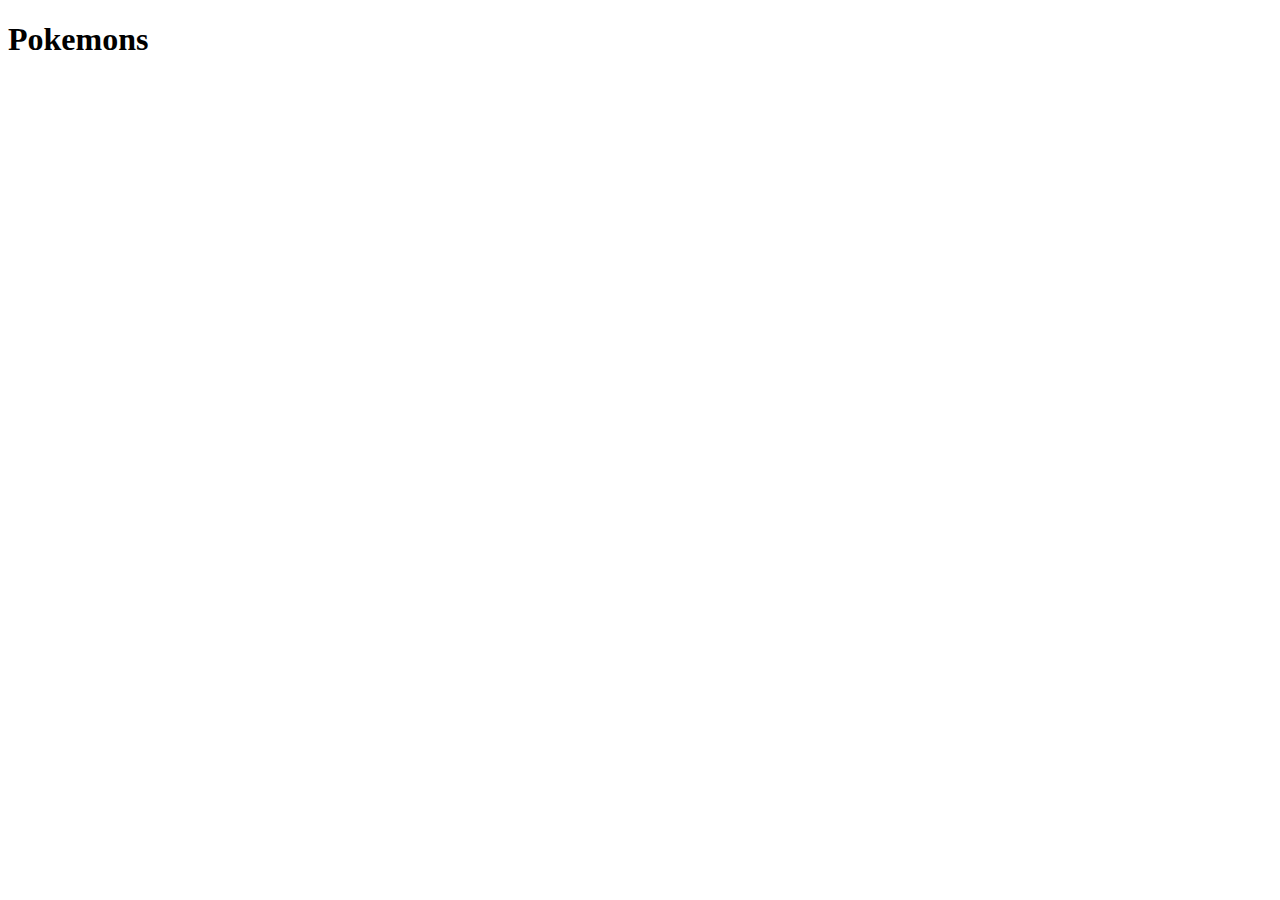
==== index.html @ 05be6516 "firstPokemonCommit" ====
<!DOCTYPE html>
<html lang="fr">
<head>
    <meta charset="UTF-8">
    <meta http-equiv="X-UA-Compatible" content="IE=edge">
    <meta name="viewport" content="width=device-width, initial-scale=1.0">
    <title>Pokemons</title>
    <link rel="stylesheet" href="assets/css/style.css">
</head>
<body>
    <h1>Pokemons</h1>
    <section class="container" id="container"></section>
    <script src="assets/js/script.js"></script>
</body>
</html>
---- assets/css/style.css ----
.container{
    display: flex;
    flex-wrap: wrap;
}

.card{
    width: 30%;
    border: 1px solid lightskyblue;
    text-align: center;
}

.pokeImg{
    width: 100%;
}
.pokeDetails{
    width: 100%;
    display: flex;
    flex-direction: column;
    flex-wrap: wrap;
    align-items: center;
    justify-content: center;
    text-align: center;
}
.pokeDetails h3{
    width: 50%;
    margin: 0 auto;
}
.typeImg
{
    width: 20%;
    margin: 0 auto;
}

.plante{
    background-color: limegreen;
    color: forestgreen;
}
.poison{
    background-color: mediumorchid;
    color: midnightblue;
}
.feu{
    background-color: crimson;
    color: black;
}
.vol{
    background-color: azure;
    color: midnightblue
}
.eau{
    background-color: aqua;
    color: midnightblue;
}
.insecte{
    background-color: chartreuse;
    color: forestgreen;
}
.normal{
    background-color: darkgray;
}
.electrik{
    background-color: gold;
    background-color: darkorange;
}
.sol{
    background-color: maroon;
    color: cornsilk;
}
.fee{
    background-color: floralwhite;
    color: midnightblue;
}
.combat{
    background-color: orangered;
    color: black;
}
.psy{
    background-color: mediumvioletred;
    color: darkmagenta;
}
.roche{
    background-color: dimgray;
    color: brown;
}
.acier{
    background-color: gainsboro;
    color: dimgray;
}
.glace{
    background-color: snow;
    color: dimgray;
}
.spectre{
    background-color: #fff;
    color: dimgrey;
}
.dragon{
    background-color: firebrick;
    color: lavenderblush;
}
.tenebre{
    background-color: black;
    color: gray;
}
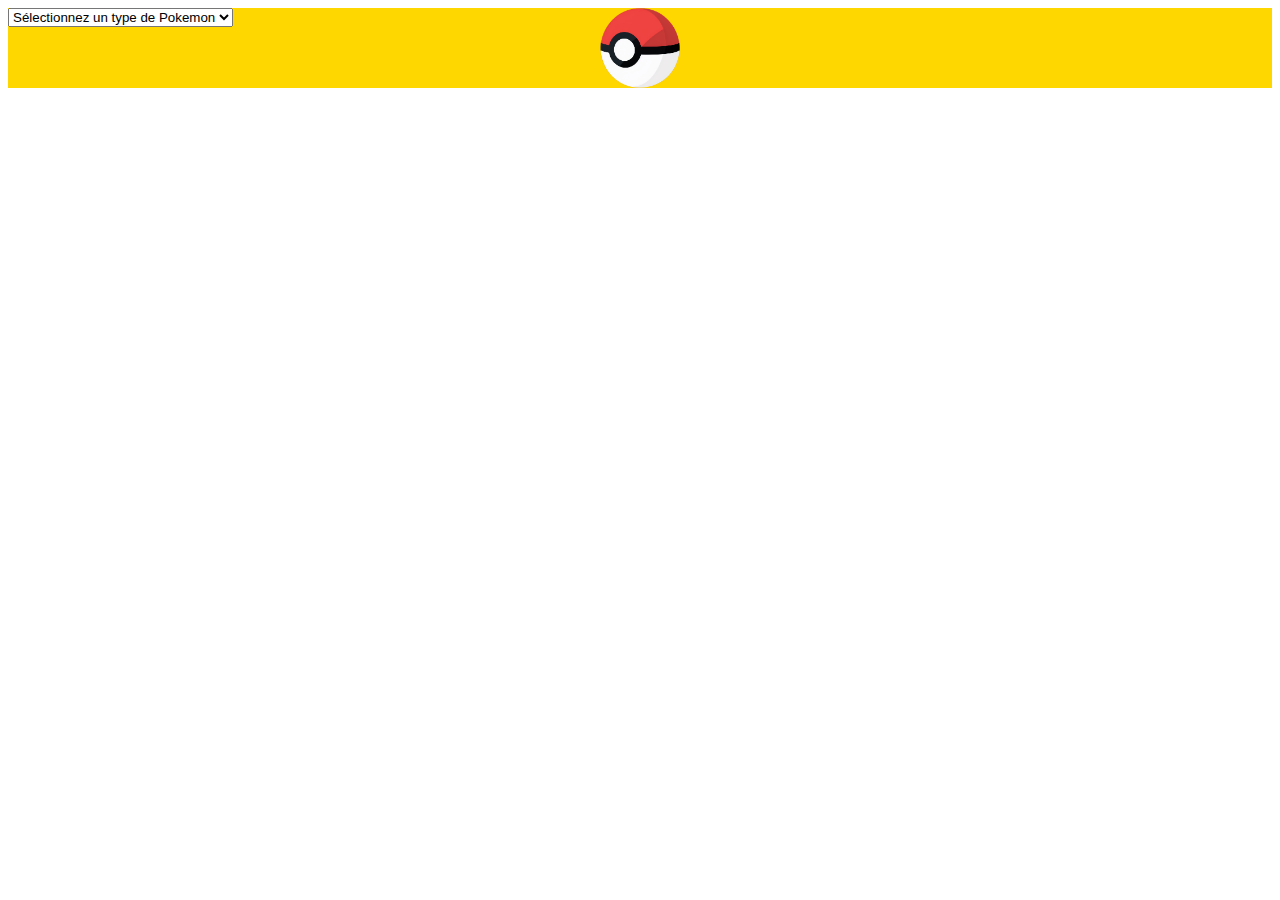
==== commit e81c58e4: "commit n°2" ====
--- a/index.html
+++ b/index.html
@@ -8,7 +8,30 @@
     <link rel="stylesheet" href="assets/css/style.css">
 </head>
 <body>
-    <h1>Pokemons</h1>
+    <header>
+        <nav>
+            <select name="pokeSelect" id="pokeSelect">
+                <option value="All">Sélectionnez un type de Pokemon</option>
+                <option value="normal">Normal</option>
+                <option value="combat">Combat</option>
+                <option value="vol">Vol</option>
+                <option value="poison">Poison</option>
+                <option value="sol">Sol</option>
+                <option value="roche">Roche</option>
+                <option value="insete">Insecte</option>
+                <option value="spectre">Spectre</option>
+                <option value="acier">Acier</option>
+                <option value="feu">Feu</option>
+                <option value="plante">Plante</option>
+                <option value="electrik">Électrik</option>
+                <option value="psy">Psy</option>
+                <option value="glace">Glace</option>
+                <option value="dragon">Dragon</option>
+                <option value="tenebres">Ténèbres</option>
+                <option value="fee">Fée</option>
+            </select>
+        </nav>
+    </header>
     <section class="container" id="container"></section>
     <script src="assets/js/script.js"></script>
 </body>
--- a/assets/css/style.css
+++ b/assets/css/style.css
@@ -1,12 +1,37 @@
+*{
+    box-sizing: border-box;
+}
+
 .container{
     display: flex;
     flex-wrap: wrap;
+    color: midnightblue;
+}
+
+header{
+    width: 100%;
+    background-color: gold;
+    margin: 0;
+    height: 5rem;
+    background-image: url('../media/logoPokeball.png');
+    background-position: center;
+    background-repeat: no-repeat;
+    background-size: contain;
+}
+h1{
+    text-align: center;
+    width: 100%;
+    margin: 0
 }
 
 .card{
-    width: 30%;
+    width: 10rem;
     border: 1px solid lightskyblue;
     text-align: center;
+    padding: .5rem;
+    margin: 1rem auto;
+    text-align: center;
+    border-radius: 2rem;
 }
 
 .pokeImg{
@@ -29,6 +54,10 @@
 {
     width: 20%;
     margin: 0 auto;
+}
+
+.displayNone{
+    display: none;
 }
 
 .plante{
@@ -101,4 +130,4 @@
 .tenebre{
     background-color: black;
     color: gray;
-}+}
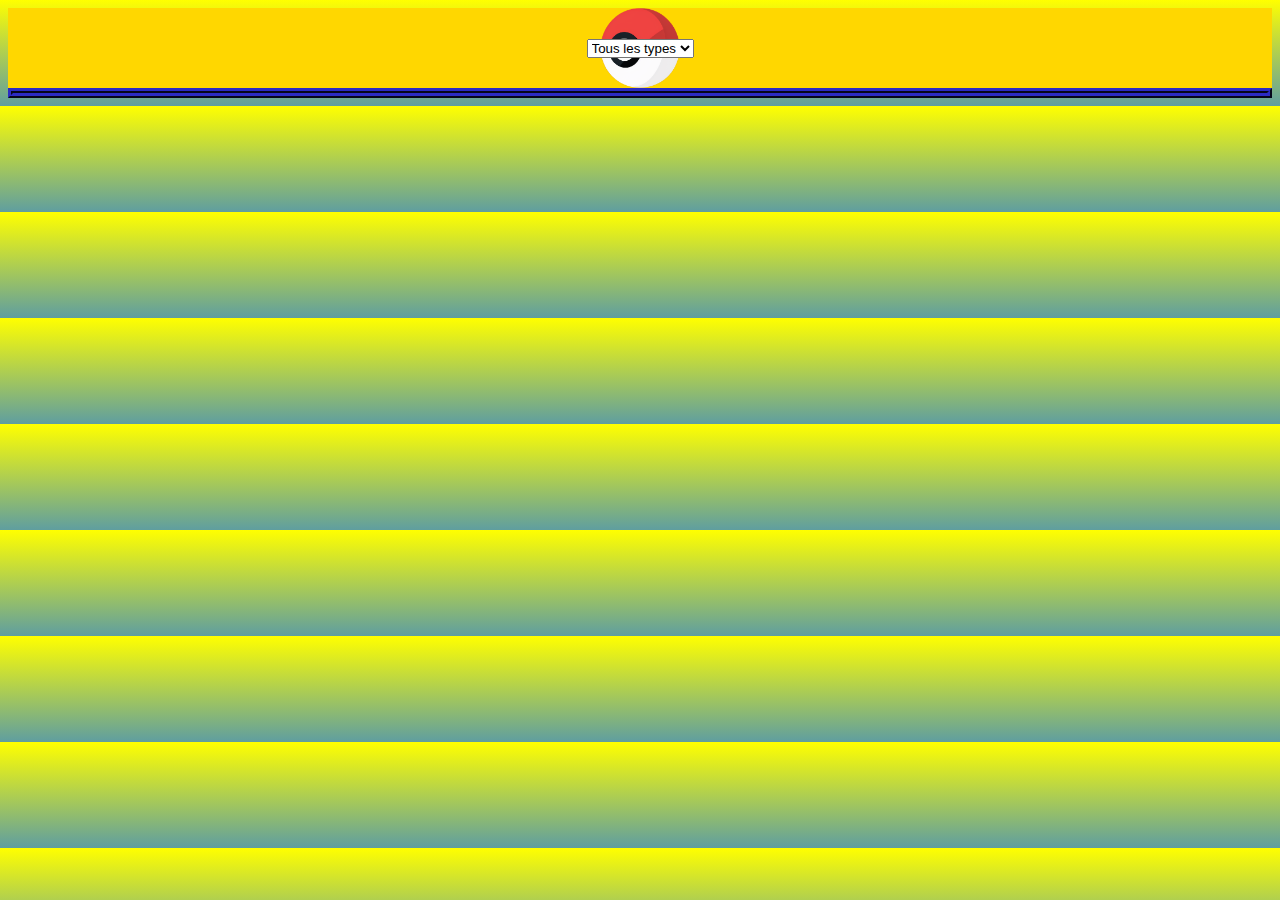
==== commit bc44a80a: "commit no5ish" ====
--- a/index.html
+++ b/index.html
@@ -10,29 +10,31 @@
 <body>
     <header>
         <nav>
-            <select name="pokeSelect" id="pokeSelect">
-                <option value="All">Sélectionnez un type de Pokemon</option>
-                <option value="normal">Normal</option>
-                <option value="combat">Combat</option>
-                <option value="vol">Vol</option>
-                <option value="poison">Poison</option>
-                <option value="sol">Sol</option>
-                <option value="roche">Roche</option>
-                <option value="insete">Insecte</option>
-                <option value="spectre">Spectre</option>
-                <option value="acier">Acier</option>
-                <option value="feu">Feu</option>
-                <option value="plante">Plante</option>
-                <option value="electrik">Électrik</option>
-                <option value="psy">Psy</option>
-                <option value="glace">Glace</option>
-                <option value="dragon">Dragon</option>
-                <option value="tenebres">Ténèbres</option>
-                <option value="fee">Fée</option>
-            </select>
+            <form action="" method="get">
+                <select name="pokeSelect" id="pokeSelect">
+                    <option value="card">Tous les types</option>
+                    <option value="normal">Normal</option>
+                    <option value="combat">Combat</option>
+                    <option value="vol">Vol</option>
+                    <option value="poison">Poison</option>
+                    <option value="sol">Sol</option>
+                    <option value="roche">Roche</option>
+                    <option value="insecte">Insecte</option>
+                    <option value="spectre">Spectre</option>
+                    <option value="acier">Acier</option>
+                    <option value="feu">Feu</option>
+                    <option value="plante">Plante</option>
+                    <option value="electrik">Électrik</option>
+                    <option value="psy">Psy</option>
+                    <option value="glace">Glace</option>
+                    <option value="dragon">Dragon</option>
+                    <option value="tenebre">Ténèbres</option>
+                    <option value="fee">Fée</option>
+                </select>
+        </form>
         </nav>
     </header>
     <section class="container" id="container"></section>
-    <script src="assets/js/script.js"></script>
+    <script type="module" src="assets/js/script.js"></script>
 </body>
 </html>--- a/assets/css/style.css
+++ b/assets/css/style.css
@@ -6,6 +6,10 @@
     display: flex;
     flex-wrap: wrap;
     color: midnightblue;
+}
+
+body{
+    background: linear-gradient(yellow,cadetblue);
 }
 
 header{
@@ -17,21 +21,40 @@
     background-position: center;
     background-repeat: no-repeat;
     background-size: contain;
+    display: flex;
+    justify-content: center;
+    align-items: center;
 }
-h1{
+
+h1,
+h2,
+h3{
     text-align: center;
     width: 100%;
     margin: 0
 }
+a{
+    text-decoration: none;
+    color: midnightblue;
+    border-bottom: 1px solid transparent;
+    transition: all .5s;
+}
+a:hover{
+    border-bottom: 1px solid yellow;
+}
 
 .card{
-    width: 10rem;
+    width: 23%;
     border: 1px solid lightskyblue;
     text-align: center;
     padding: .5rem;
     margin: 1rem auto;
     text-align: center;
     border-radius: 2rem;
+    transition: all .5s;
+}
+.card:hover{
+    transform: scale(1.2);
 }
 
 .pokeImg{
@@ -52,7 +75,7 @@
 }
 .typeImg
 {
-    width: 20%;
+    width: 30%;
     margin: 0 auto;
 }
 
@@ -74,7 +97,7 @@
 }
 .vol{
     background-color: azure;
-    color: midnightblue
+    color: midnightblue;
 }
 .eau{
     background-color: aqua;
@@ -131,3 +154,43 @@
     background-color: black;
     color: gray;
 }
+
+/***** page 2 *****/
+
+.container{
+    border: 5px ridge midnightblue;
+}
+
+.container img{
+    width: 100%;
+}
+.pokeFightHdr{
+    display: flex;
+    justify-content: space-around;
+}
+
+.fighters{
+    display: flex;
+}
+.fighters article{
+    width: 50%;
+}
+
+.statsCard{
+    display: flex;
+    flex-direction: column;
+    justify-content: center;
+    align-items: center;
+}
+.statsCard p{
+    margin: 0 auto;
+}
+
+.typesCtn{
+    display: flex;
+    align-items: center;
+    justify-content: center;
+}
+.typesCtn img{
+    width: 30%;
+}